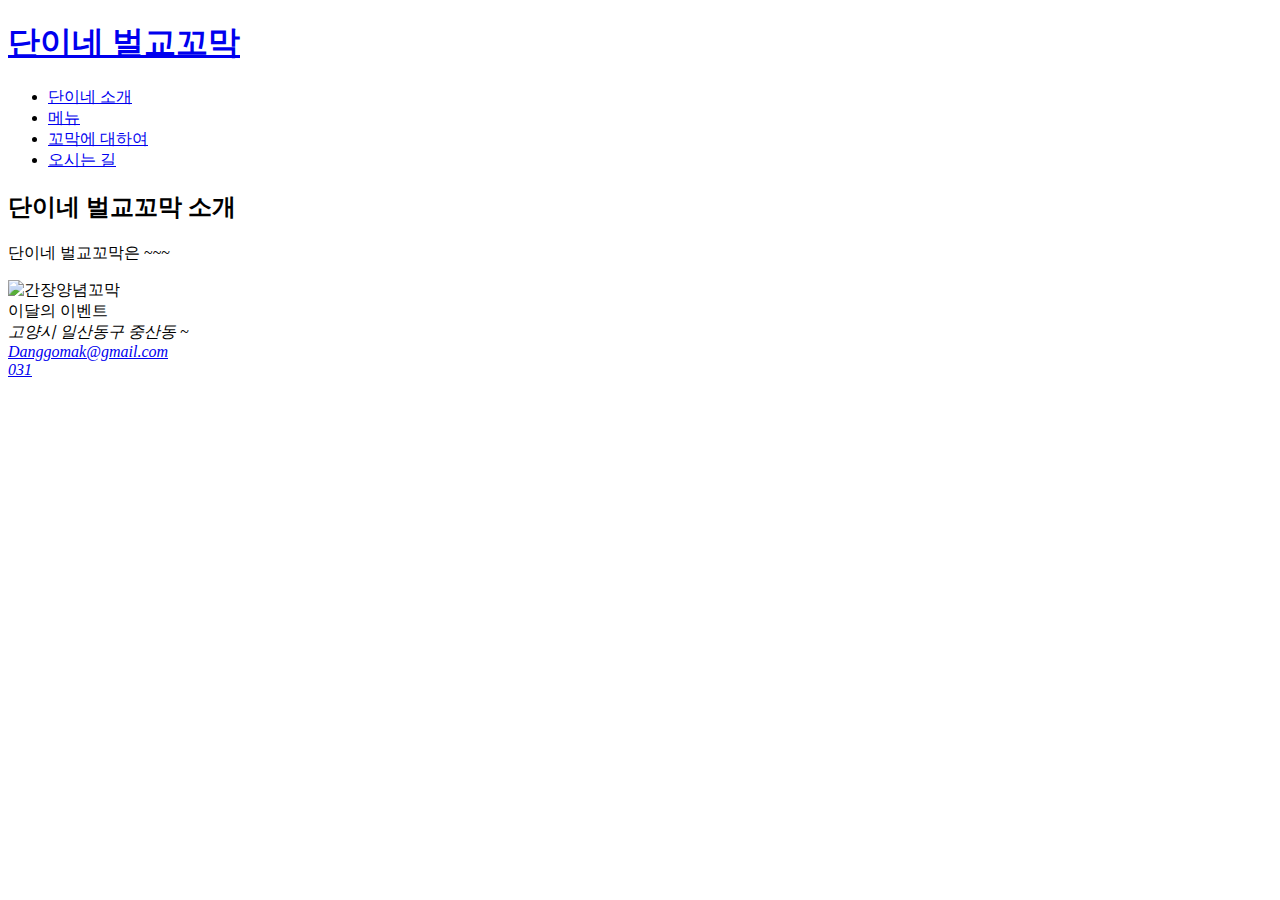
==== intro.html @ d8e18103 "Create intro.html" ====
<!DOCTYPE html>
<html lang="ko" dir="ltr">
  <head>
    <meta charset="utf-8">
    <title>단이네 벌교꼬막 소개</title>
    <meta name="author" content="문종원">
    <meta name="description" content="단이네 벌교꼬막 웹페이지">
    <meta name="viewport" content="width=device-width, initial-scale=1.0">
    <meta http-equiv="x-ua-compatible" content="IE=edge">
    <link rel="stylesheet" href="./css/index.css">
  </head>

  <body>
    <header>
      <article class="main header">
          <h1><a href="index.html" class="to home">단이네 벌교꼬막</a></h1>
      </article>
      <nav>
        <ul>
          <li><a href="intro.html">단이네 소개</a></li>
          <li><a href="#">메뉴</a></li>
          <li><a href="#">꼬막에 대하여</a></li>
          <li><a href="#">오시는 길</a></li>
        </ul>
      </nav>
    </header>
    <main>
      <section>
        <h2>단이네 벌교꼬막 소개</h2>
        <p>단이네 벌교꼬막은 ~~~</p>
        <img src="" alt="간장양념꼬막">
      </section>
      <aside class="event alarm">
        이달의 이벤트
      </aside>
    </main>
    <footer>
      <article class="company information">
        <address class="company address">
          고양시 일산동구 중산동 ~
        </address>
        <address class="company e-mail">
          <a href="mailto:Danggomak.gmail.com">Danggomak@gmail.com</a>
        </address>
        <address class="company phonenumber">
          <a href="tel:+82031123456">031</a>
        </address>

      </article>
      <article class="copyright warning">

      </article>
    </footer>
  </body>
</html>
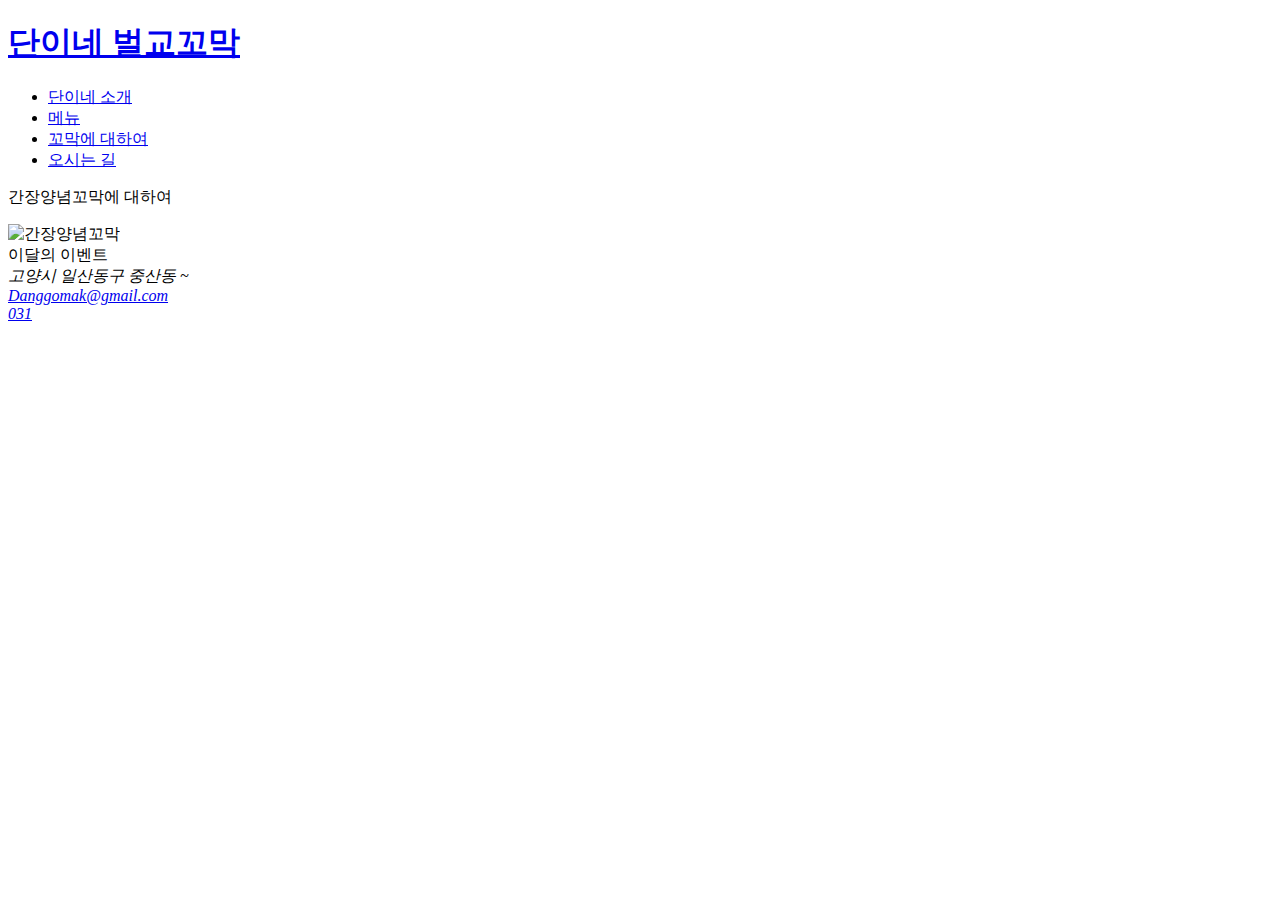
==== commit 05cb49fe: "Update intro.html" ====
--- a/intro.html
+++ b/intro.html
@@ -2,7 +2,7 @@
 <html lang="ko" dir="ltr">
   <head>
     <meta charset="utf-8">
-    <title>단이네 벌교꼬막 소개</title>
+    <title>단이네 벌교꼬막</title>
     <meta name="author" content="문종원">
     <meta name="description" content="단이네 벌교꼬막 웹페이지">
     <meta name="viewport" content="width=device-width, initial-scale=1.0">
@@ -11,45 +11,47 @@
   </head>
 
   <body>
-    <header>
-      <article class="main header">
-          <h1><a href="index.html" class="to home">단이네 벌교꼬막</a></h1>
-      </article>
-      <nav>
-        <ul>
-          <li><a href="intro.html">단이네 소개</a></li>
-          <li><a href="#">메뉴</a></li>
-          <li><a href="#">꼬막에 대하여</a></li>
-          <li><a href="#">오시는 길</a></li>
-        </ul>
-      </nav>
-    </header>
-    <main>
-      <section>
-        <h2>단이네 벌교꼬막 소개</h2>
-        <p>단이네 벌교꼬막은 ~~~</p>
-        <img src="" alt="간장양념꼬막">
-      </section>
-      <aside class="event alarm">
-        이달의 이벤트
-      </aside>
-    </main>
-    <footer>
-      <article class="company information">
-        <address class="company address">
-          고양시 일산동구 중산동 ~
-        </address>
-        <address class="company e-mail">
-          <a href="mailto:Danggomak.gmail.com">Danggomak@gmail.com</a>
-        </address>
-        <address class="company phonenumber">
-          <a href="tel:+82031123456">031</a>
-        </address>
+    <div class="grid_container">
+      <header class="item1">
 
-      </article>
-      <article class="copyright warning">
+        <article class="mainHeader">
+            <h1><a href="index.html" class="toHome">단이네 벌교꼬막</a></h1>
+        </article>
+        <nav>
+          <ul>
+            <li><a href="intro.html">단이네 소개</a></li>
+            <li><a href="#">메뉴</a></li>
+            <li><a href="#">꼬막에 대하여</a></li>
+            <li><a href="#">오시는 길</a></li>
+          </ul>
+        </nav>
+      </header>
+      <main class="item2">
+        <section>
+          <p>간장양념꼬막에 대하여</p>
+          <img src="" alt="간장양념꼬막">
+        </section>
+        <aside class="eventAlarm item3">
+          이달의 이벤트
+        </aside>
+      </main>
+      <footer class="item4">
+        <article class="companyInformation">
+          <address class="companyAddress">
+            고양시 일산동구 중산동 ~
+          </address>
+          <address class="companyE-mail">
+            <a href="mailto:Danggomak.gmail.com">Danggomak@gmail.com</a>
+          </address>
+          <address class="companyPhonenumber">
+            <a href="tel:+82031123456">031</a>
+          </address>
 
-      </article>
-    </footer>
+        </article>
+        <article class="copyrightWarning">
+
+        </article>
+      </footer>
+    </div>
   </body>
 </html>
